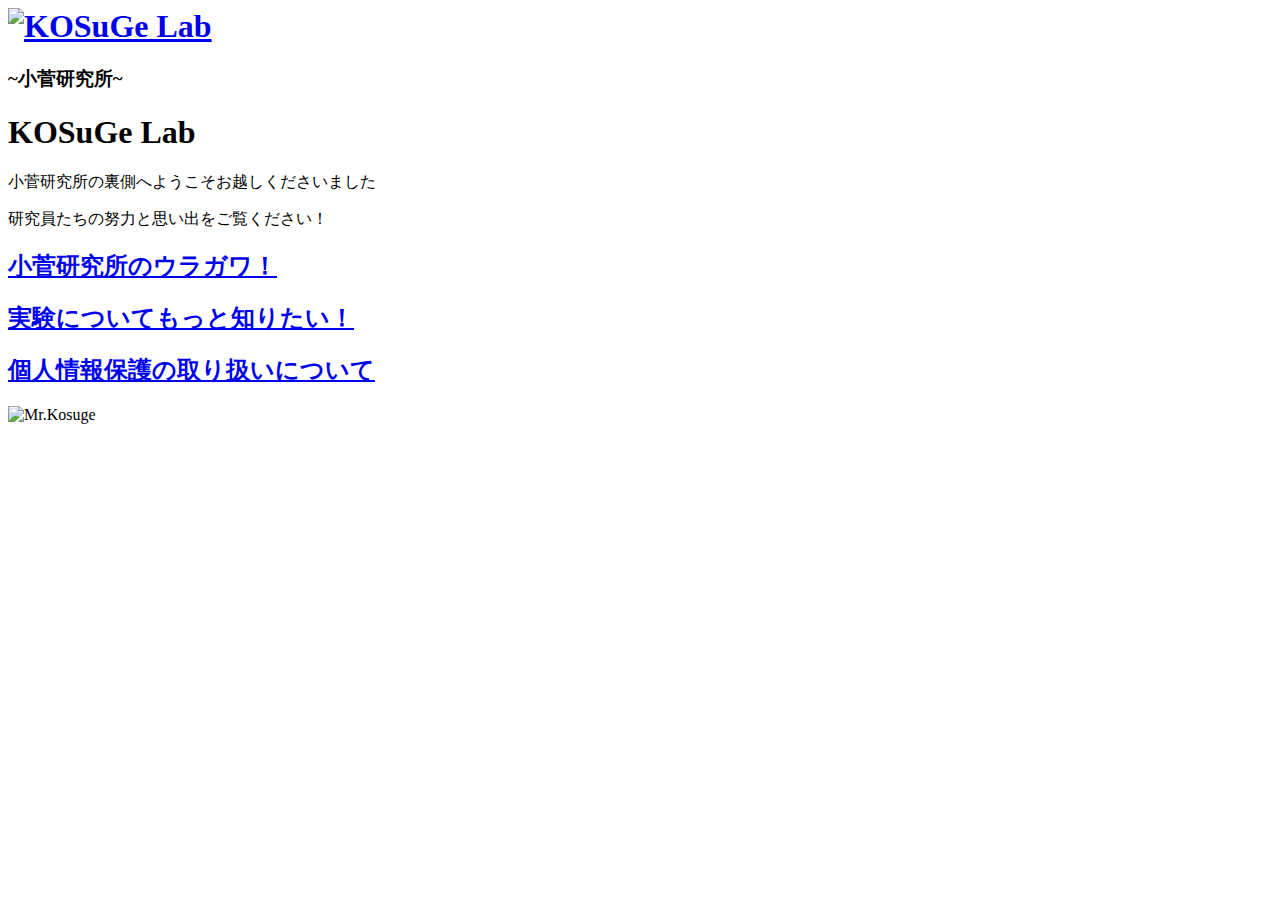
==== index.html @ ab1b89f1 "Add files via upload" ====
<!doctype.html>
<html>
    <head>    
    <meta charset="utf-32">
    <header class="page-header">
		<h1><a href="index.html"><img class="logo" src="images/IMG_6138.png" alt="KOSuGe Lab"></a></h1>
		
	</header>
    <title>����������</title>
    <link rel="stylesheet" href="css/style.css">
    <link rel="preconnect" href="https://fonts.googleapis.com">
    <link rel="preconnect" href="https://fonts.gstatic.com" crossorigin>
    <link href="https://fonts.googleapis.com/css2?family=Kiwi+Maru:wght@500&display=swap" rel="stylesheet">
    <link rel="preconnect" href="https://fonts.googleapis.com">
    <link rel="preconnect" href="https://fonts.gstatic.com" crossorigin>
    <link href="https://fonts.googleapis.com/css2?family=Kaisei+Tokumin:wght@700&display=swap" rel="stylesheet">
    <link rel="preconnect" href="https://fonts.googleapis.com">
<link rel="preconnect" href="https://fonts.gstatic.com" crossorigin>
<link href="https://fonts.googleapis.com/css2?family=Train+One&display=swap" rel="stylesheet">
<link rel="preconnect" href="https://fonts.googleapis.com">
<link rel="preconnect" href="https://fonts.gstatic.com" crossorigin>
<link href="https://fonts.googleapis.com/css2?family=DotGothic16&display=swap" rel="stylesheet">
    </head>
    
    
    <body oncontextmenu="return false;" onselectstart="return false;" onmousedown="return false;">
		<!--<div class="home-content wrapper">-->
		<h3 class="page-title">~����������~</h3>
        <h1 class="page-title">KOSuGe Lab</h1>
        <p>�����������̗����ւ悤�������z�����������܂���</p>
        <p>�����������̓w�͂Ǝv���o���������������I</p>
        <a class="botton" href="index-page2.html"><div class="kos"><h2>�����������̃E���K���I</h2></div></a>
        <a class="botton" href="index-page3.html"><div class="kos"><h2>�����ɂ��Ă����ƒm�肽���I</h2></div></a>
        <a class="botton" href="index-page4.html"><div class="kos"><h2>�l���ی�̎�舵���ɂ���</h2></div></a>
     <div>
        <img src="images/img_4046.jpg" alt="Mr.Kosuge"> 
     </div>
    </body>
</html>
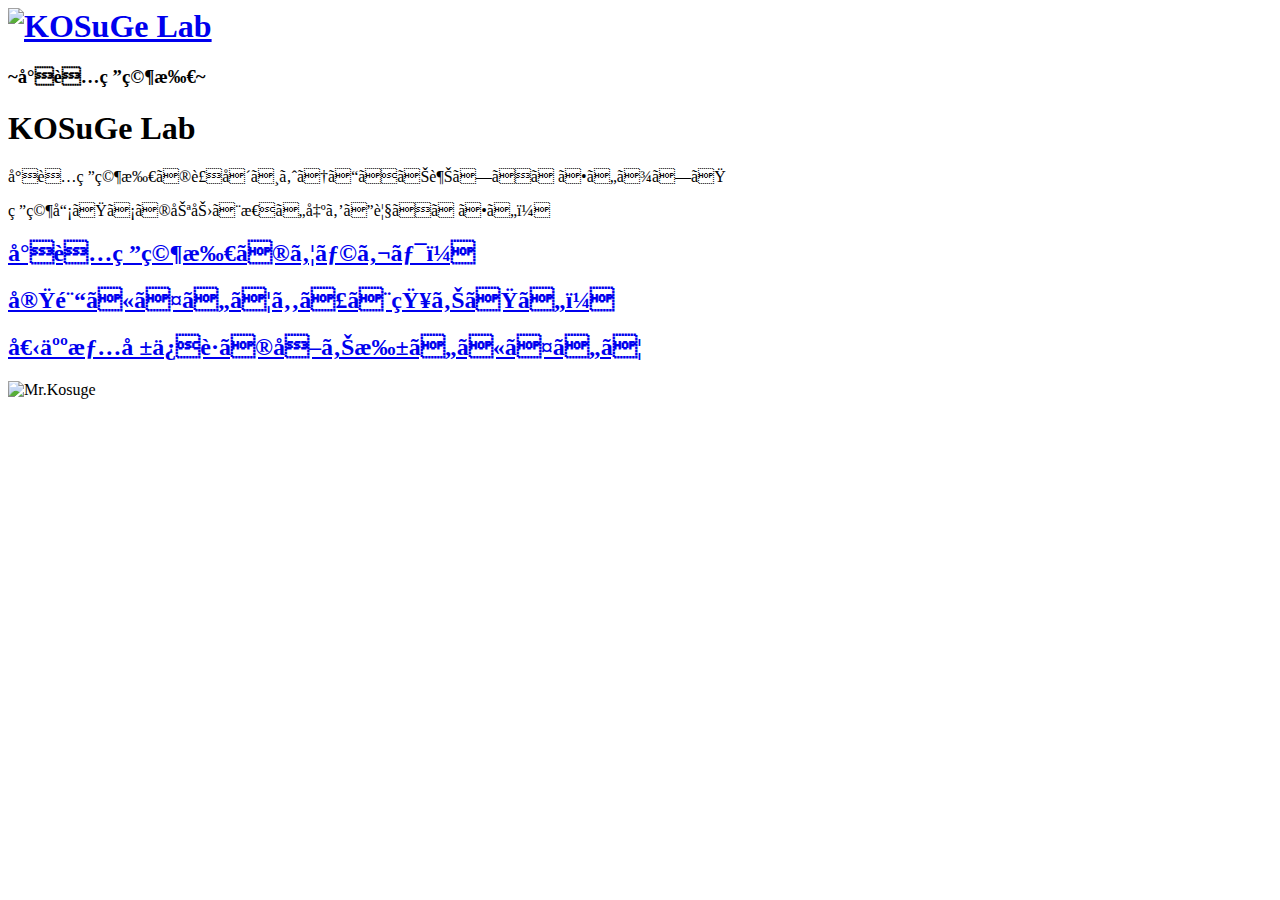
==== commit e5c4703a: "Update index.html" ====
--- a/index.html
+++ b/index.html
@@ -3,10 +3,10 @@
     <head>    
     <meta charset="utf-32">
     <header class="page-header">
-		<h1><a href="index.html"><img class="logo" src="images/IMG_6138.png" alt="KOSuGe Lab"></a></h1>
+		<h1><a href="hom.html"><img class="logo" src="images/IMG_6138.png" alt="KOSuGe Lab"></a></h1>
 		
 	</header>
-    <title>����������</title>
+    <title>小菅研究所</title>
     <link rel="stylesheet" href="css/style.css">
     <link rel="preconnect" href="https://fonts.googleapis.com">
     <link rel="preconnect" href="https://fonts.gstatic.com" crossorigin>
@@ -25,13 +25,13 @@
     
     <body oncontextmenu="return false;" onselectstart="return false;" onmousedown="return false;">
 		<!--<div class="home-content wrapper">-->
-		<h3 class="page-title">~����������~</h3>
+		<h3 class="page-title">~小菅研究所~</h3>
         <h1 class="page-title">KOSuGe Lab</h1>
-        <p>�����������̗����ւ悤�������z�����������܂���</p>
-        <p>�����������̓w�͂Ǝv���o���������������I</p>
-        <a class="botton" href="index-page2.html"><div class="kos"><h2>�����������̃E���K���I</h2></div></a>
-        <a class="botton" href="index-page3.html"><div class="kos"><h2>�����ɂ��Ă����ƒm�肽���I</h2></div></a>
-        <a class="botton" href="index-page4.html"><div class="kos"><h2>�l���ی�̎�舵���ɂ���</h2></div></a>
+        <p>小菅研究所の裏側へようこそお越しくださいました</p>
+        <p>研究員たちの努力と思い出をご覧ください！</p>
+        <a class="botton" href="index-page2.html"><div class="kos"><h2>小菅研究所のウラガワ！</h2></div></a>
+        <a class="botton" href="index-page3.html"><div class="kos"><h2>実験についてもっと知りたい！</h2></div></a>
+        <a class="botton" href="index-page4.html"><div class="kos"><h2>個人情報保護の取り扱いについて</h2></div></a>
      <div>
         <img src="images/img_4046.jpg" alt="Mr.Kosuge"> 
      </div>
